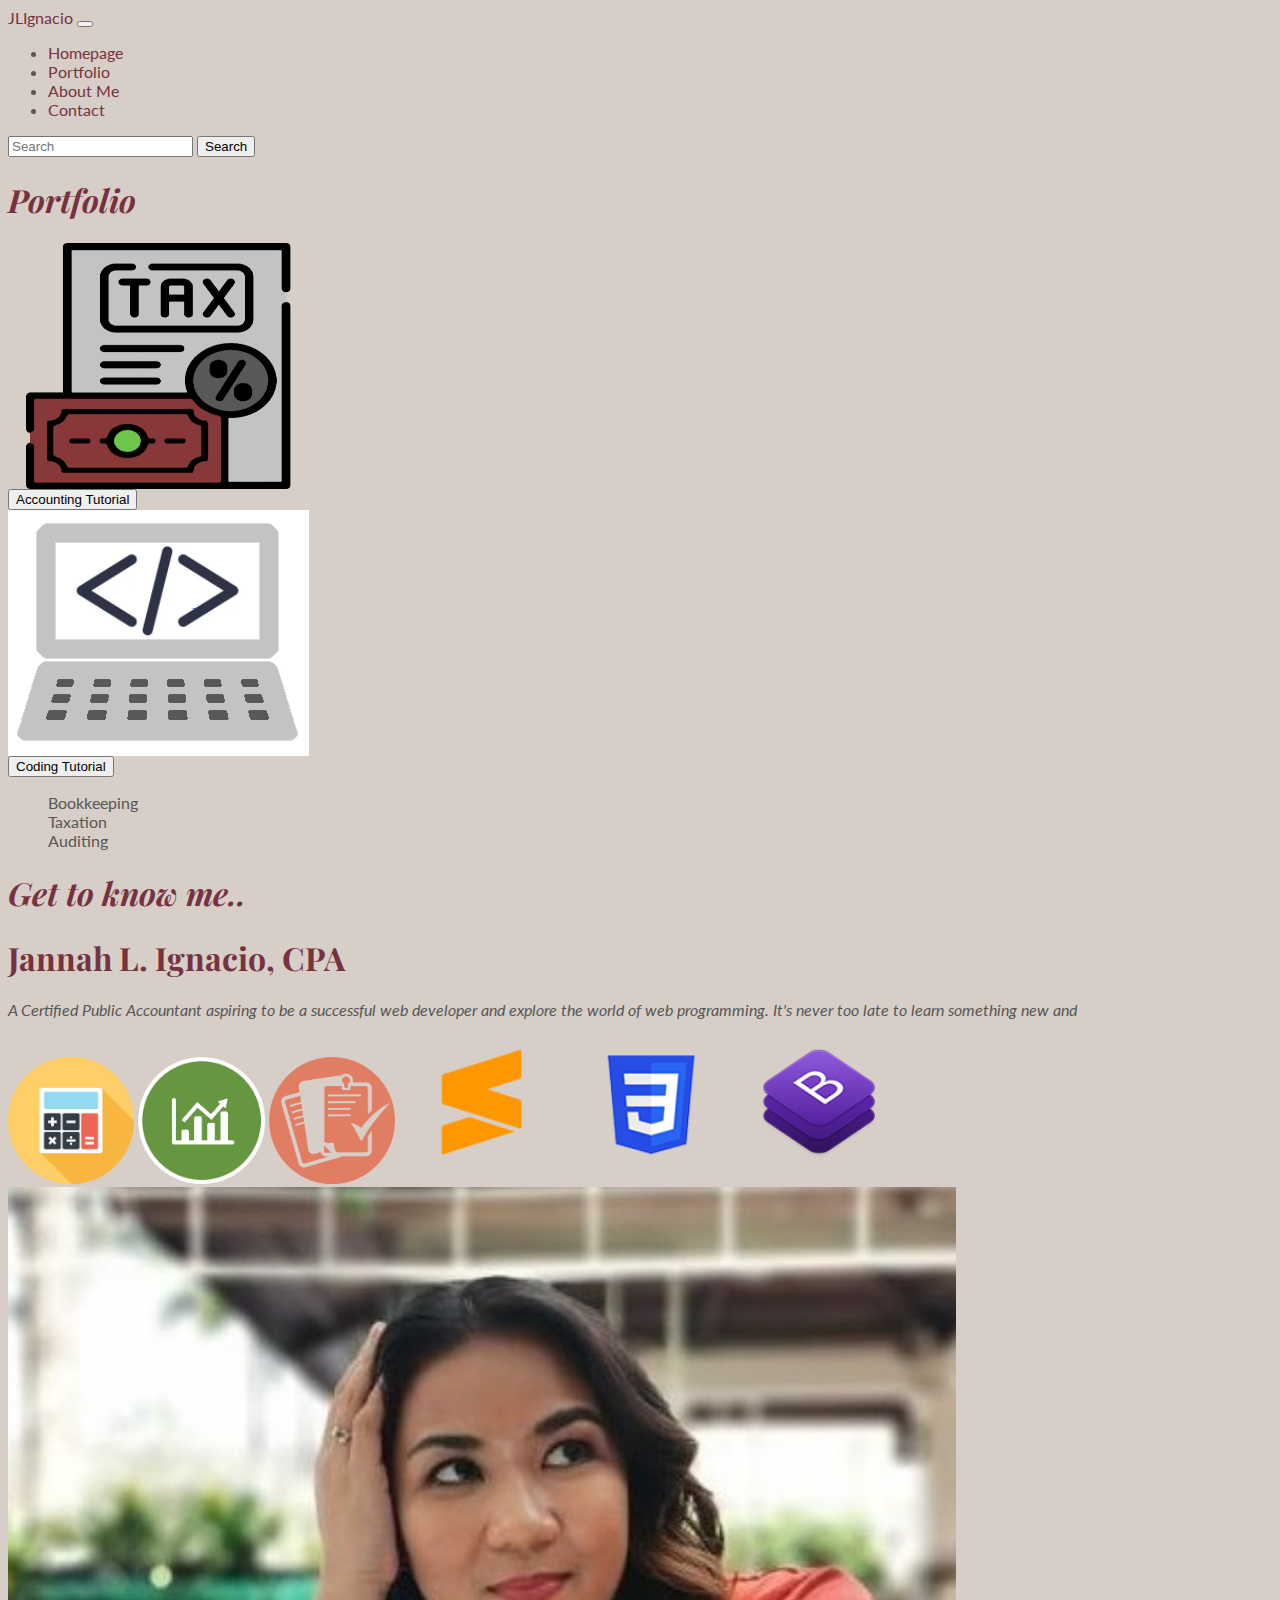
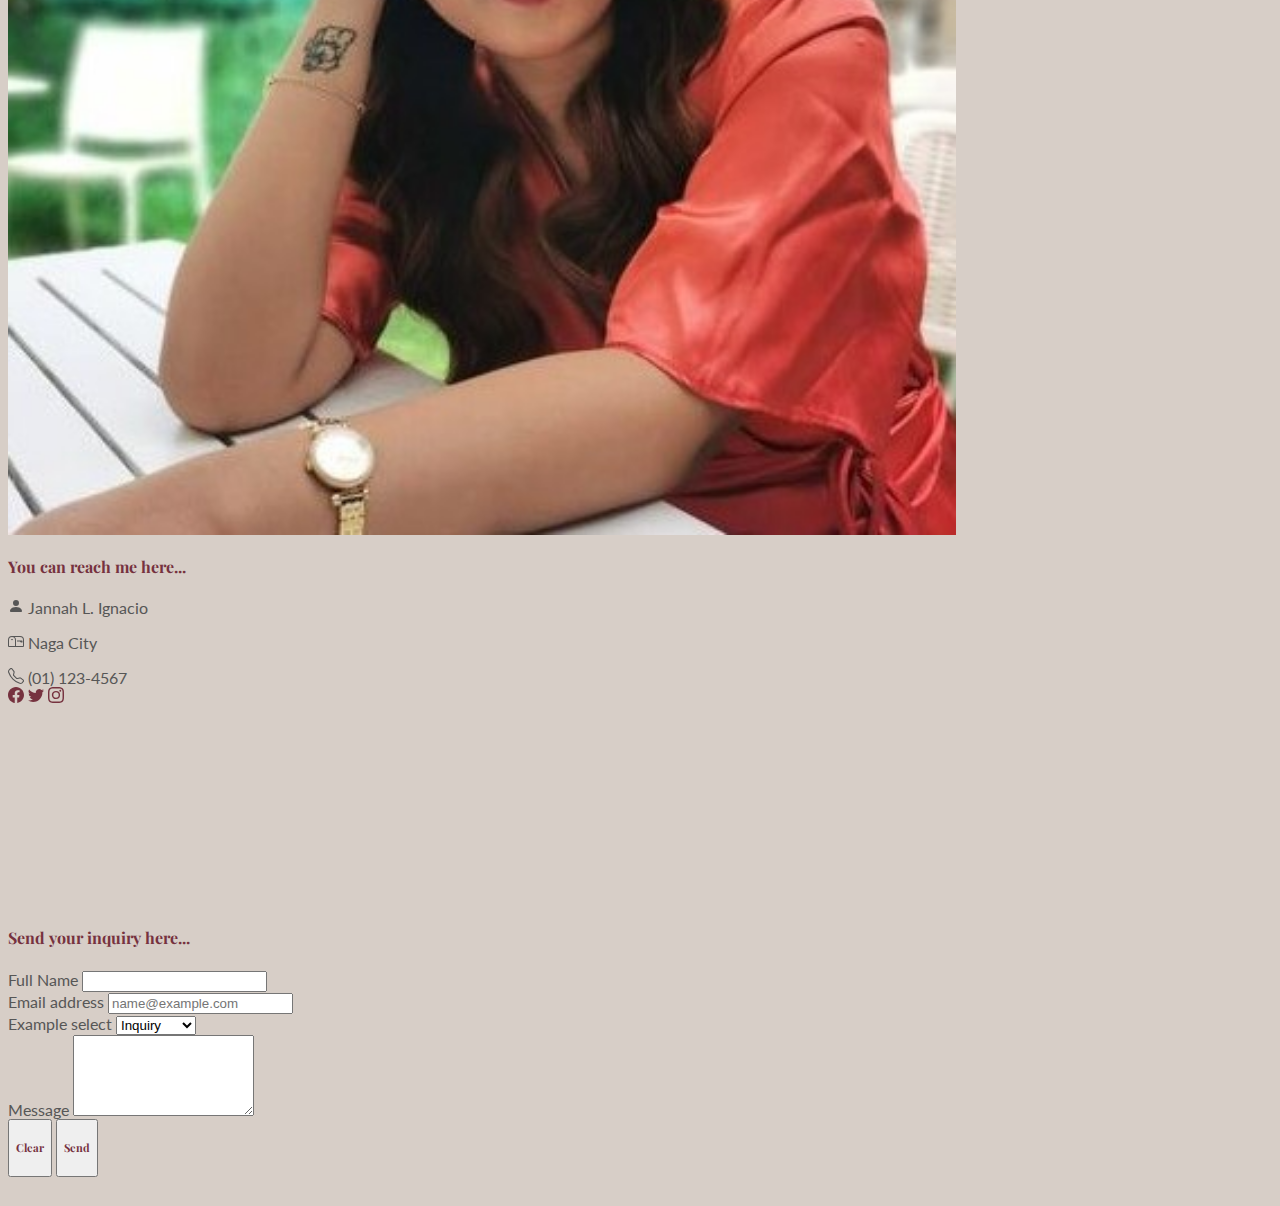
==== project.html @ 273f7ee9 "Add Capstone_01" ====
<html>
	<head>
	
		<meta name="viewport" content="width=device-width, initial-scale=1">
		<meta charset="utf-8">

		<!-- Mobile Responsive Meta Tag -->
		<meta name="viewport" content="width=device-width, initial-scale=1, shrink-to-fit=no">
		
		<!-- Bootstrap Link -->
		<link rel="stylesheet" href="https://cdn.jsdelivr.net/npm/bootstrap@4.6.1/dist/css/bootstrap.min.css" integrity="sha384-zCbKRCUGaJDkqS1kPbPd7TveP5iyJE0EjAuZQTgFLD2ylzuqKfdKlfG/eSrtxUkn" crossorigin="anonymous">

		<link rel="stylesheet" type="text/css"	href="./style.css">

		<!-- Playfair Display Font -->
		<link rel="preconnect" href="https://fonts.googleapis.com">
		<link rel="preconnect" href="https://fonts.gstatic.com" crossorigin>
		<link href="https://fonts.googleapis.com/css2?family=Playfair+Display&display=swap" rel="stylesheet">

		<!-- Lato Font -->
		<link rel="preconnect" href="https://fonts.googleapis.com">
		<link rel="preconnect" href="https://fonts.gstatic.com" crossorigin>
		<link href="https://fonts.googleapis.com/css2?family=Lato:wght@300&family=Playfair+Display:ital@0;1&display=swap" rel="stylesheet">

	<title>Portfolio</title>
	</head>
	<body>
	<!-- Navbar Start -->
	<nav class="navbar fixed-top navbar-expand-lg navbar-light">
		<a class="navbar-brand" href="#homepage">JLIgnacio</a>
    			<button class="navbar-toggler" type="button" data-toggle="collapse" data-target="#navbarNav" aria-controls="navbarNav" aria-expanded="false" aria-label="Toggle navigation">
				<span class="navbar-toggler-icon"></span>
    			</button>
    			<div class="collapse navbar-collapse justify-content-end" id="navbarNav">
    				<ul class="nav navbar-nav nav-tabs mb-2 mb-lg-0 col-12 col-lg-6 justify-content-around">
        				<li class="nav-item">
          					<a class="nav-link active" aria-current="page" href="#homepage">Homepage</a>
       					</li>
       					<li class="nav-item">
         					<a class="nav-link" href="#portfolio">Portfolio</a>
        				</li>
        				<li class="nav-item">
         					<a class="nav-link" href="#aboutme">About Me</a>
        				</li>
        				<li class="nav-item">
         					<a class="nav-link" href="#contact">Contact</a>
        				</li>
          					</ul>
       					</li>
      				</ul>    
    			<form class="d-flex mt-3">
       				<input class="form-control me-2" type="search" placeholder="Search" aria-label="Search">
        			<button class="btn btn-outline-success" type="submit">Search</button>
      			</form>
   				</div>
   		
  		</div>
	</nav>
	<!-- Navbar End -->
	<!-- Main Content Start-->
	<main id="homepage">
		<div class="container-fluid p-5">
			
		</div>
		

		<!-- Portfolio Section Start -->
		
		<div class="container-fluid text-center p-5 border border-dark">
			<h1 class="text-left" id="portfolio"><em>Portfolio</em></h1>
			<div class="row row-justify-content-center mt-2 border border-dark">
				<div class="col-sm-12 col-lg-6 mb-sm-2">
					<div><img src="./images/taxes2.png" class="img-fluid mb-2"></div>
					<button class="btn btn-primary" type="button" data-toggle="collapse" data-target="#accounting" aria-expanded="false" aria-controls="collapseExample1">Accounting Tutorial</button>
				</div>	
				<div class="col-sm-12 col-lg-6">
					<div><img src="./images/coding.png" class="img-fluid mb-2"><div>
					<button class="btn btn-primary" type="button" data-toggle="collapse" data-target="#collapseExample1" aria-expanded="false" aria-controls="collapseExample1">Coding Tutorial</button>
				</div>
				<div class="collapse" id="accounting">
					<div class="card card-body text-left align-self-start">
						<div class="col-sm-12 col-lg-6">
						<ul style="list-style: none;">
							<li>Bookkeeping</li>
							<li>Taxation</li>
							<li>Auditing</li>
						</ul>
				    	</div>
					</div>
				</div>
				
			</div>
		</div>

		<!-- Portfolio Section End -->


		<!-- About Me Section Start -->
		<div class="p-5 container-fluid text-center border border-dark">
			<h1 class="text-left" id="#aboutme"><em>Get to know me..</em></h1>
			<div class="p-4 row justify-content-evenly">	
				<div class="col-12 col-lg-7 align-self-center mb-5 order-lg-1 order-sm-2 border border-dark">
					<div class="ml-3 border border-dark mr-3"><h1>Jannah L. Ignacio, CPA</h1></div>
						  <div class="card-body ml-3 align-self-end mr-3 border border-dark">
						   <em> A Certified Public Accountant aspiring to be a successful web developer and explore the world of web programming. It's never too late to learn something new and</em>
						  </div>
						
						<div class="d-inline-block">
							<img src="./images/bookkeeping.png" class="img-fluid" width="10%">
							<img src="./images/accounting2.png" class="img-fluid" width="10%">
							<img src="./images/audit.png" class="img-fluid" width="10%">
							<img src="./images/sublime-text.png" class="img-fluid" width="13%">
							<img src="./images/css.png" class="img-fluid" width="13%">
							<img src="./images/bootstrap.png" class="img-fluid" width="13%">
						</div>
				</div>

				<div class="col-12 col-lg-5 align-self-center order-lg-2 order-sm-1 border border-dark">
					<img src="images/profile.png" class="rounded-circle img-fluid" width="75%">
				</div>
			</div>
		</div>
		<!-- About Me Section End -->






		<!--Contact section Start -->
		<div class="container-fluid p-5">
			<div class="row justify-content-evenly">
				<div class="card col-12 col-lg-6 mb-sm-3 order-lg-1 order-sm-2 align-items-center" id="card" style="width: 18rem; border: none;">
  					<div class="card-body">
   					<h4 class="card-title mb-3" id="contact">You can reach me here...</h4>
						<div class="text-left">
						<svg xmlns="http://www.w3.org/2000/svg" width="16" height="16" fill="currentColor" class="bi bi-person-fill" viewBox="0 0 16 16">
						<path d="M3 14s-1 0-1-1 1-4 6-4 6 3 6 4-1 1-1 1H3zm5-6a3 3 0 1 0 0-6 3 3 0 0 0 0 6z"/>
						</svg>
						<span class="card-subtitle text-muted">Jannah L. Ignacio</span></p>
						</div>
						<div class="text-left">
						<svg xmlns="http://www.w3.org/2000/svg" width="16" height="16" fill="currentColor" class="bi bi-mailbox" viewBox="0 0 16 16">
	 					<path d="M4 4a3 3 0 0 0-3 3v6h6V7a3 3 0 0 0-3-3zm0-1h8a4 4 0 0 1 4 4v6a1 1 0 0 1-1 1H1a1 1 0 0 1-1-1V7a4 4 0 0 1 4-4zm2.646 1A3.99 3.99 0 0 1 8 7v6h7V7a3 3 0 0 0-3-3H6.646z"/>
						<path d="M11.793 8.5H9v-1h5a.5.5 0 0 1 .5.5v1a.5.5 0 0 1-.5.5h-1a.5.5 0 0 1-.354-.146l-.853-.854zM5 7c0 .552-.448 0-1 0s-1 .552-1 0a1 1 0 0 1 2 0z"/>
						</svg>
						<span class="card-text">Naga City</span></p>
						</div>
						<div class="text-left">
						<svg xmlns="http://www.w3.org/2000/svg" width="16" height="16" fill="currentColor" class="bi bi-telephone" viewBox="0 0 16 16">
						<path d="M3.654 1.328a.678.678 0 0 0-1.015-.063L1.605 2.3c-.483.484-.661 1.169-.45 1.77a17.568 17.568 0 0 0 4.168 6.608 17.569 17.569 0 0 0 6.608 4.168c.601.211 1.286.033 1.77-.45l1.034-1.034a.678.678 0 0 0-.063-1.015l-2.307-1.794a.678.678 0 0 0-.58-.122l-2.19.547a1.745 1.745 0 0 1-1.657-.459L5.482 8.062a1.745 1.745 0 0 1-.46-1.657l.548-2.19a.678.678 0 0 0-.122-.58L3.654 1.328zM1.884.511a1.745 1.745 0 0 1 2.612.163L6.29 2.98c.329.423.445.974.315 1.494l-.547 2.19a.678.678 0 0 0 .178.643l2.457 2.457a.678.678 0 0 0 .644.178l2.189-.547a1.745 1.745 0 0 1 1.494.315l2.306 1.794c.829.645.905 1.87.163 2.611l-1.034 1.034c-.74.74-1.846 1.065-2.877.702a18.634 18.634 0 0 1-7.01-4.42 18.634 18.634 0 0 1-4.42-7.009c-.362-1.03-.037-2.137.703-2.877L1.885.511z"/>
						</svg>
						<span class="card-link">(01) 123-4567</span>
						</div>
							<div class="mt-1 text-center mb-3"><a href="https://www.facebook.com" class="card-link">
							<svg xmlns="http://www.w3.org/2000/svg" width="16" height="16" fill="currentColor" class="bi bi-facebook" viewBox="0 0 16 16">
							<path d="M16 8.049c0-4.446-3.582-8.05-8-8.05C3.58 0-.002 3.603-.002 8.05c0 4.017 2.926 7.347 6.75 7.951v-5.625h-2.03V8.05H6.75V6.275c0-2.017 1.195-3.131 3.022-3.131.876 0 1.791.157 1.791.157v1.98h-1.009c-.993 0-1.303.621-1.303 1.258v1.51h2.218l-.354 2.326H9.25V16c3.824-.604 6.75-3.934 6.75-7.951z"/>
							</svg></a>
							<a href="https://www.twitter.com" class="card-link">
							<svg xmlns="http://www.w3.org/2000/svg" width="16" height="16" fill="currentColor" class="bi bi-twitter" viewBox="0 0 16 16">
							<path d="M5.026 15c6.038 0 9.341-5.003 9.341-9.334 0-.14 0-.282-.006-.422A6.685 6.685 0 0 0 16 3.542a6.658 6.658 0 0 1-1.889.518 3.301 3.301 0 0 0 1.447-1.817 6.533 6.533 0 0 1-2.087.793A3.286 3.286 0 0 0 7.875 6.03a9.325 9.325 0 0 1-6.767-3.429 3.289 3.289 0 0 0 1.018 4.382A3.323 3.323 0 0 1 .64 6.575v.045a3.288 3.288 0 0 0 2.632 3.218 3.203 3.203 0 0 1-.865.115 3.23 3.23 0 0 1-.614-.057 3.283 3.283 0 0 0 3.067 2.277A6.588 6.588 0 0 1 .78 13.58a6.32 6.32 0 0 1-.78-.045A9.344 9.344 0 0 0 5.026 15z"/>
							</svg></a>
							<a href="https://www.instagram.com" class="card-link">
							<svg xmlns="http://www.w3.org/2000/svg" width="16" height="16" fill="currentColor" class="bi bi-instagram" viewBox="0 0 16 16">
							<path d="M8 0C5.829 0 5.556.01 4.703.048 3.85.088 3.269.222 2.76.42a3.917 3.917 0 0 0-1.417.923A3.927 3.927 0 0 0 .42 2.76C.222 3.268.087 3.85.048 4.7.01 5.555 0 5.827 0 8.001c0 2.172.01 2.444.048 3.297.04.852.174 1.433.372 1.942.205.526.478.972.923 1.417.444.445.89.719 1.416.923.51.198 1.09.333 1.942.372C5.555 15.99 5.827 16 8 16s2.444-.01 3.298-.048c.851-.04 1.434-.174 1.943-.372a3.916 3.916 0 0 0 1.416-.923c.445-.445.718-.891.923-1.417.197-.509.332-1.09.372-1.942C15.99 10.445 16 10.173 16 8s-.01-2.445-.048-3.299c-.04-.851-.175-1.433-.372-1.941a3.926 3.926 0 0 0-.923-1.417A3.911 3.911 0 0 0 13.24.42c-.51-.198-1.092-.333-1.943-.372C10.443.01 10.172 0 7.998 0h.003zm-.717 1.442h.718c2.136 0 2.389.007 3.232.046.78.035 1.204.166 1.486.275.373.145.64.319.92.599.28.28.453.546.598.92.11.281.24.705.275 1.485.039.843.047 1.096.047 3.231s-.008 2.389-.047 3.232c-.035.78-.166 1.203-.275 1.485a2.47 2.47 0 0 1-.599.919c-.28.28-.546.453-.92.598-.28.11-.704.24-1.485.276-.843.038-1.096.047-3.232.047s-2.39-.009-3.233-.047c-.78-.036-1.203-.166-1.485-.276a2.478 2.478 0 0 1-.92-.598 2.48 2.48 0 0 1-.6-.92c-.109-.281-.24-.705-.275-1.485-.038-.843-.046-1.096-.046-3.233 0-2.136.008-2.388.046-3.231.036-.78.166-1.204.276-1.486.145-.373.319-.64.599-.92.28-.28.546-.453.92-.598.282-.11.705-.24 1.485-.276.738-.034 1.024-.044 2.515-.045v.002zm4.988 1.328a.96.96 0 1 0 0 1.92.96.96 0 0 0 0-1.92zm-4.27 1.122a4.109 4.109 0 1 0 0 8.217 4.109 4.109 0 0 0 0-8.217zm0 1.441a2.667 2.667 0 1 1 0 5.334 2.667 2.667 0 0 1 0-5.334z"/>
							</svg></a>
							</div>
						<div class="mapouter text-left"><div class="gmap_canvas"><iframe width="250" height="250" id="gmap_canvas" src="https://maps.google.com/maps?q=ignacio%20family,%20naga%20city&t=&z=13&ie=UTF8&iwloc=&output=embed" frameborder="0" scrolling="no" marginheight="0" marginwidth="0"></iframe><a href="https://www.embedgooglemap.net/blog/divi-discount-code-elegant-themes-coupon/"></a><br><style>.mapouter{position:relative;text-align:right;height:200px;width:200px;}</style><style>.gmap_canvas {overflow:hidden;background:none!important;height:500px;width:600px;}</style></div></div>
					</div>
				</div>
				<form class="col-12 col-lg-4 order-lg-2 order-sm-1 mt-3 text-start">
					<h4 class="text-center">Send your inquiry here...</h4>
					<div class="mb-3">
 						<label for="fullname" class="form-label">Full Name</label>
						<input type="text" class="form-control" id="fullname" required autocomplete>
					</div>
					<div class="mb-3">
 						<label for="emailaddress" class="form-label">Email address</label>
						<input type="email" class="form-control" id="emailaddress" placeholder="name@example.com" required autocomplete>
					</div>
					<div class="form-group mb-3">
					    <label for="exampleFormControlSelect1">Example select</label>
					    <select class="form-control" id="exampleFormControlSelect1">
					      <option>Inquiry</option>
					      <option>Quotation</option>
					      <option>Follow-up</option>
					      <option>Others</option>
					    </select>
					  </div>
					<div class="mb-3">
						<label for="exampleFormControlTextarea1" class="form-label">Message</label>
						<textarea class="form-control" id="exampleFormControlTextarea1" rows="5" required autocomplete></textarea>
					</div>
					<button type="reset"><h5>Clear</h5></button>
					<button type="send"><h5>Send</h5></button>
				</form>
			</div>		
		</div>
	
		<!--Contact section End -->

		</div>
	<!-- Main Content End-->
	</div>
	</main>

	<script src="https://cdn.jsdelivr.net/npm/jquery@3.5.1/dist/jquery.slim.min.js" integrity="sha384-DfXdz2htPH0lsSSs5nCTpuj/zy4C+OGpamoFVy38MVBnE+IbbVYUew+OrCXaRkfj" crossorigin="anonymous"></script>
	<script src="https://cdn.jsdelivr.net/npm/bootstrap@4.6.1/dist/js/bootstrap.bundle.min.js" integrity="sha384-fQybjgWLrvvRgtW6bFlB7jaZrFsaBXjsOMm/tB9LTS58ONXgqbR9W8oWht/amnpF" crossorigin="anonymous"></script>

	</body>
</html>
---- style.css ----
body, #card, nav {
	background-color: #D7CEC7;
	font-family: 'Lato', Georgia;
	color: #565656;
}

a {
	text-decoration: none;
	color: #76323F;
}

h1, h4, h2, h5 {
	font-family: 'Playfair Display', verdana;
	color: #76323F;
}

h3 {
	font-family: 'Playfair Display', verdana;
	color: #565656;
}
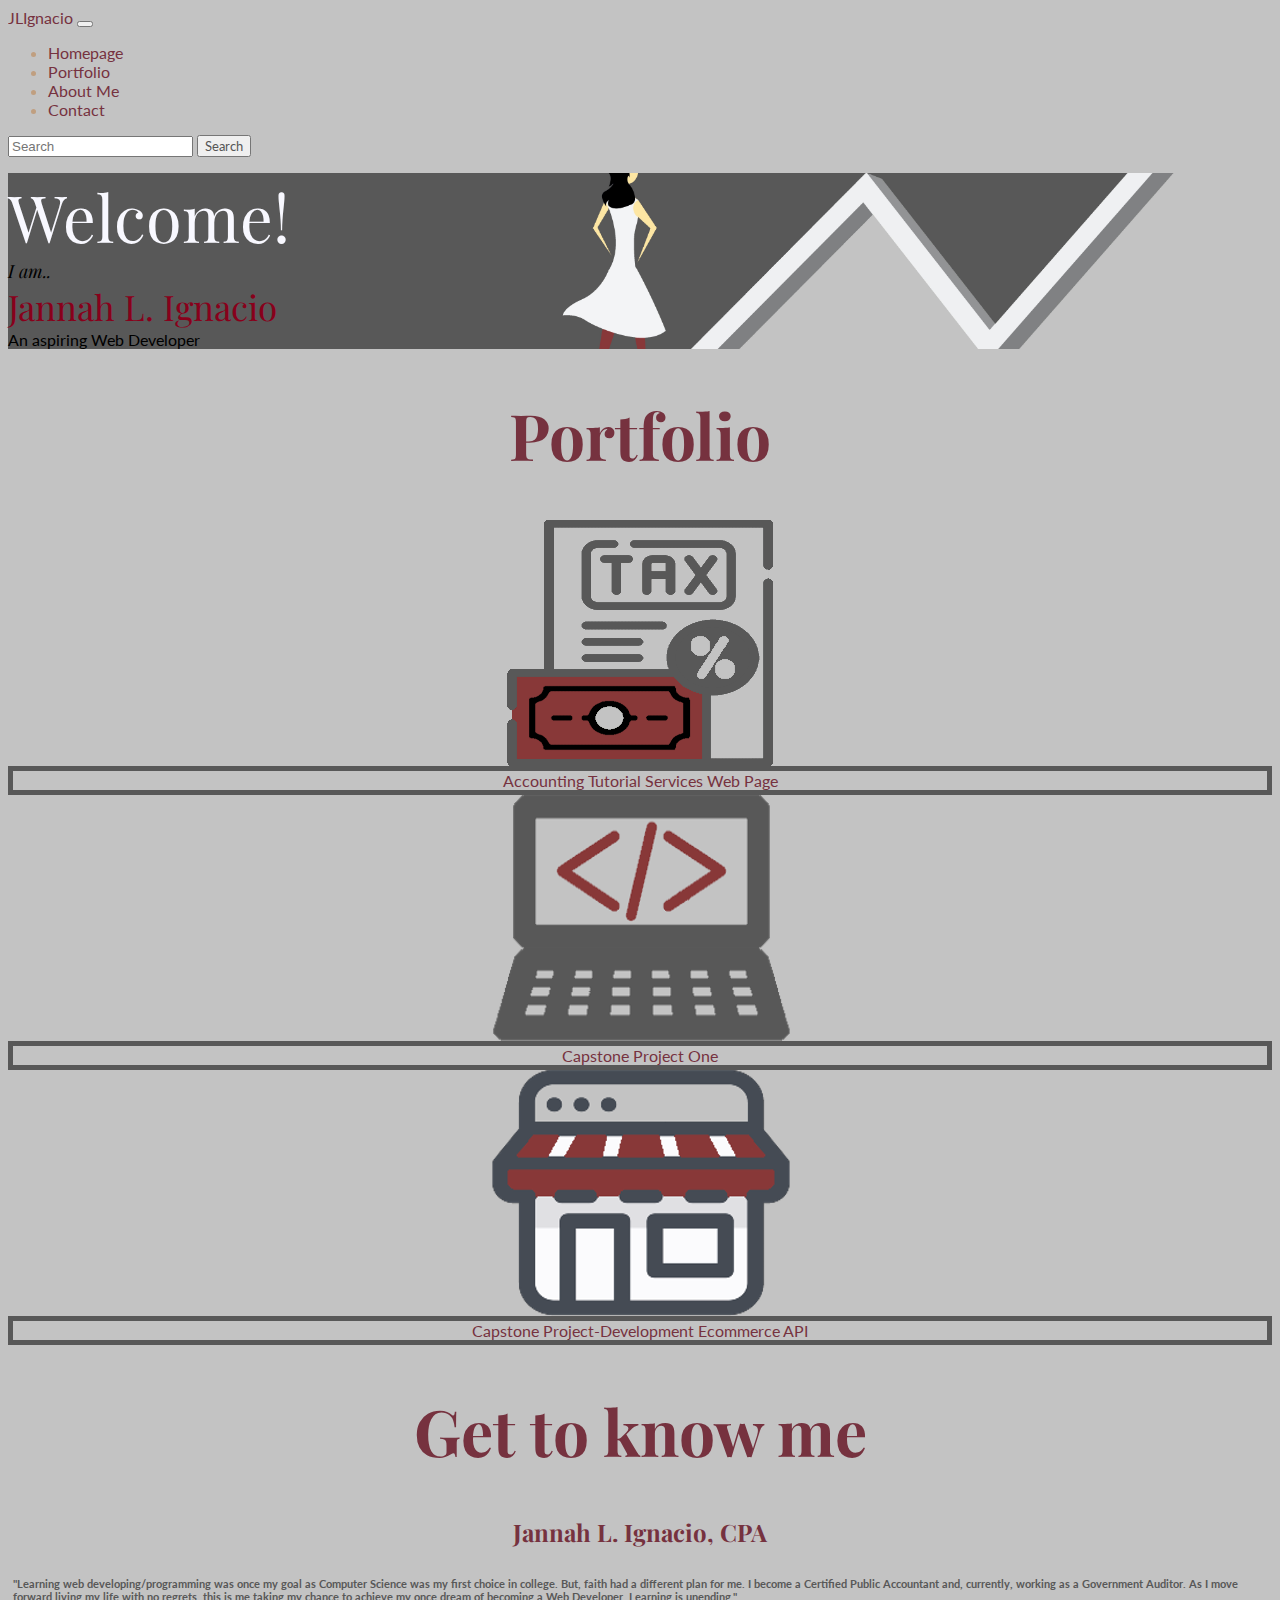
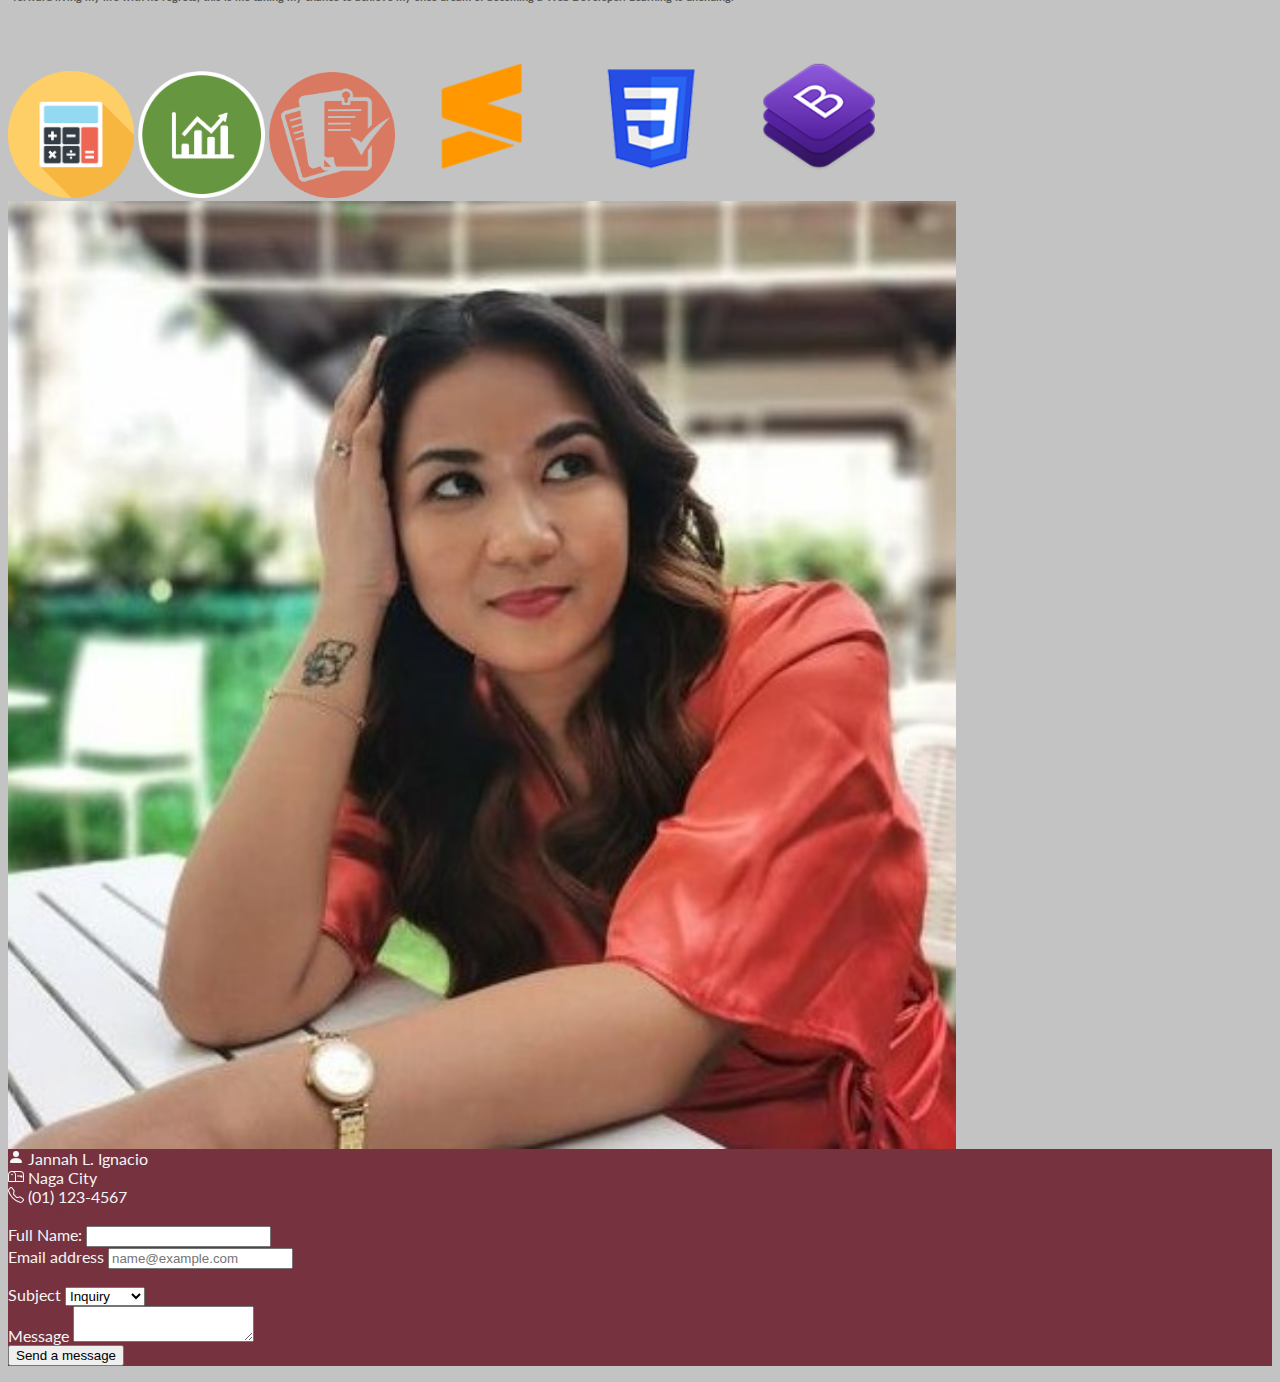
==== commit c3bd1198: "Add Capstone_01" ====
--- a/project.html
+++ b/project.html
@@ -26,7 +26,7 @@
 	</head>
 	<body>
 	<!-- Navbar Start -->
-	<nav class="navbar fixed-top navbar-expand-lg navbar-light">
+	<nav class="navbar navbar-expand-lg navbar-light fixed-top">
 		<a class="navbar-brand" href="#homepage">JLIgnacio</a>
     			<button class="navbar-toggler" type="button" data-toggle="collapse" data-target="#navbarNav" aria-controls="navbarNav" aria-expanded="false" aria-label="Toggle navigation">
 				<span class="navbar-toggler-icon"></span>
@@ -34,7 +34,7 @@
     			<div class="collapse navbar-collapse justify-content-end" id="navbarNav">
     				<ul class="nav navbar-nav nav-tabs mb-2 mb-lg-0 col-12 col-lg-6 justify-content-around">
         				<li class="nav-item">
-          					<a class="nav-link active" aria-current="page" href="#homepage">Homepage</a>
+          					<a class="nav-link" href="#homepage">Homepage</a>
        					</li>
        					<li class="nav-item">
          					<a class="nav-link" href="#portfolio">Portfolio</a>
@@ -48,9 +48,9 @@
           					</ul>
        					</li>
       				</ul>    
-    			<form class="d-flex mt-3">
+    			<form class="d-flex">
        				<input class="form-control me-2" type="search" placeholder="Search" aria-label="Search">
-        			<button class="btn btn-outline-success" type="submit">Search</button>
+        			<button class="btn btn-outline-light" type="submit" style="color: #565656; font-family: 'Lato';">Search</button>
       			</form>
    				</div>
    		
@@ -59,98 +59,98 @@
 	<!-- Navbar End -->
 	<!-- Main Content Start-->
 	<main id="homepage">
-		<div class="container-fluid p-5">
-			
-		</div>
-		
-
+		<div class="container-fluid img-background py-5">
+		<div class="p-4 min-vh-100 row">	
+				<div class="col-12 col-lg-4 align-self-center mb-5 order-lg-1 order-2">
+					<div class="welcome row">Welcome!</div>
+					<div class="intro row mx-5">I am..</div>
+					<div class="jannah row justify-content-center">Jannah L. Ignacio</div>
+					<div class="webdev row justify-content-center">An aspiring Web Developer</div> 	
+				</div>
+			</div>	
+		</div>
+	</main>
 		<!-- Portfolio Section Start -->
-		
-		<div class="container-fluid text-center p-5 border border-dark">
-			<h1 class="text-left" id="portfolio"><em>Portfolio</em></h1>
-			<div class="row row-justify-content-center mt-2 border border-dark">
-				<div class="col-sm-12 col-lg-6 mb-sm-2">
-					<div><img src="./images/taxes2.png" class="img-fluid mb-2"></div>
-					<button class="btn btn-primary" type="button" data-toggle="collapse" data-target="#accounting" aria-expanded="false" aria-controls="collapseExample1">Accounting Tutorial</button>
-				</div>	
-				<div class="col-sm-12 col-lg-6">
-					<div><img src="./images/coding.png" class="img-fluid mb-2"><div>
-					<button class="btn btn-primary" type="button" data-toggle="collapse" data-target="#collapseExample1" aria-expanded="false" aria-controls="collapseExample1">Coding Tutorial</button>
-				</div>
-				<div class="collapse" id="accounting">
-					<div class="card card-body text-left align-self-start">
-						<div class="col-sm-12 col-lg-6">
-						<ul style="list-style: none;">
-							<li>Bookkeeping</li>
-							<li>Taxation</li>
-							<li>Auditing</li>
-						</ul>
-				    	</div>
-					</div>
-				</div>
-				
+	<section-portfolio>
+		<div class="container-fluid py-5" id="portfolio">
+		<div class="mt-5 min-vh-90">
+			<h1 class="header">Portfolio</h1>
+			<div class="row justify-content-evenly mt-5 ml-3 mr-3">
+				<div class="col-12 col-lg-4">
+				  <img class="mt-3 mb-3 mt-lg-0 mb-lg-0 img-fluid" src="./images/taxes2.png">
+				  <div class="par-portfolio col-12 mt-2"><a href="./Capstone_01/project.html">
+				    Accounting Tutorial Services Web Page</a>
+				  </div>
+				</div>
+				<div class="col-12 col-lg-4">
+				  <img class="mt-3 mb-3 mt-lg-0 mb-lg-0 img-fluid" src="./images/coding.png">
+				  <div class="par-portfolio col-12 mt-2">
+				  	<a href="#homepage">Capstone Project One</a>
+				  </div>
+				</div>
+				<div class="col-12 col-lg-4">
+				  <img class="mt-3 mb-3 mt-lg-0 mb-lg-0 img-fluid" src="./images/ecommerce.png">
+				  <div class="par-portfolio col-12 mt-2">
+				   <a href="#">Capstone Project-Development Ecommerce API</a>
+				  </div>
+				</div>			
 			</div>
 		</div>
-
+		</div>
+	</section-portfolio>
 		<!-- Portfolio Section End -->
-
-
 		<!-- About Me Section Start -->
-		<div class="p-5 container-fluid text-center border border-dark">
-			<h1 class="text-left" id="#aboutme"><em>Get to know me..</em></h1>
-			<div class="p-4 row justify-content-evenly">	
-				<div class="col-12 col-lg-7 align-self-center mb-5 order-lg-1 order-sm-2 border border-dark">
-					<div class="ml-3 border border-dark mr-3"><h1>Jannah L. Ignacio, CPA</h1></div>
-						  <div class="card-body ml-3 align-self-end mr-3 border border-dark">
-						   <em> A Certified Public Accountant aspiring to be a successful web developer and explore the world of web programming. It's never too late to learn something new and</em>
+	<section-aboutme>
+		<div class="py-5 container-fluid text-center" id="aboutme">
+			<div class="mt-lg-5 mt-0">
+			<h1 class="header">Get to know me</h1>
+			<div class="p-lg-5 p-0 row justify-content-evenly pb-lg-0">	
+				<div class="py-5 col-12 col-lg-6 order-lg-1 order-2">
+					<div class="py-lg-2 py-0"><h2 class="header-sub">Jannah L. Ignacio, CPA</h2></div>
+						  <div class="card-body">
+						   <h6 class="quote"> "Learning web developing/programming was once my goal as Computer Science was my first choice in college. But, faith had a different plan for me. I become a Certified Public Accountant and, currently, working as a Government Auditor. As I move forward living my life with no regrets, this is me taking my chance to achieve my once dream of becoming a Web Developer. Learning is unending."</h6>
 						  </div>
 						
 						<div class="d-inline-block">
-							<img src="./images/bookkeeping.png" class="img-fluid" width="10%">
-							<img src="./images/accounting2.png" class="img-fluid" width="10%">
+							<img src="./images/bookkeeping.png" class="img-fluid mr-lg-4" width="10%">
+							<img src="./images/accounting2.png" class="img-fluid mr-lg-4" width="10%">
 							<img src="./images/audit.png" class="img-fluid" width="10%">
 							<img src="./images/sublime-text.png" class="img-fluid" width="13%">
 							<img src="./images/css.png" class="img-fluid" width="13%">
 							<img src="./images/bootstrap.png" class="img-fluid" width="13%">
 						</div>
 				</div>
-
-				<div class="col-12 col-lg-5 align-self-center order-lg-2 order-sm-1 border border-dark">
+				<div class="col-12 col-lg-5 align-self-center order-lg-2 order-1">
 					<img src="images/profile.png" class="rounded-circle img-fluid" width="75%">
 				</div>
 			</div>
-		</div>
+			</div>
+		</div>
+	</section>
 		<!-- About Me Section End -->
-
-
-
-
-
-
 		<!--Contact section Start -->
-		<div class="container-fluid p-5">
-			<div class="row justify-content-evenly">
-				<div class="card col-12 col-lg-6 mb-sm-3 order-lg-1 order-sm-2 align-items-center" id="card" style="width: 18rem; border: none;">
-  					<div class="card-body">
-   					<h4 class="card-title mb-3" id="contact">You can reach me here...</h4>
+	<section-contact>
+		<div class="container-fluid py-5" id="contact">
+			<div class="p-3 row">
+				<div class="contact col-12 col-lg-2 mb-sm-3 order-lg-1 order-3 align-items-center">
 						<div class="text-left">
 						<svg xmlns="http://www.w3.org/2000/svg" width="16" height="16" fill="currentColor" class="bi bi-person-fill" viewBox="0 0 16 16">
 						<path d="M3 14s-1 0-1-1 1-4 6-4 6 3 6 4-1 1-1 1H3zm5-6a3 3 0 1 0 0-6 3 3 0 0 0 0 6z"/>
 						</svg>
-						<span class="card-subtitle text-muted">Jannah L. Ignacio</span></p>
+						<span class="card-subtitle">Jannah L. Ignacio</span>
 						</div>
 						<div class="text-left">
 						<svg xmlns="http://www.w3.org/2000/svg" width="16" height="16" fill="currentColor" class="bi bi-mailbox" viewBox="0 0 16 16">
 	 					<path d="M4 4a3 3 0 0 0-3 3v6h6V7a3 3 0 0 0-3-3zm0-1h8a4 4 0 0 1 4 4v6a1 1 0 0 1-1 1H1a1 1 0 0 1-1-1V7a4 4 0 0 1 4-4zm2.646 1A3.99 3.99 0 0 1 8 7v6h7V7a3 3 0 0 0-3-3H6.646z"/>
 						<path d="M11.793 8.5H9v-1h5a.5.5 0 0 1 .5.5v1a.5.5 0 0 1-.5.5h-1a.5.5 0 0 1-.354-.146l-.853-.854zM5 7c0 .552-.448 0-1 0s-1 .552-1 0a1 1 0 0 1 2 0z"/>
 						</svg>
-						<span class="card-text">Naga City</span></p>
+						<span class="card-subtitle">Naga City</span>
 						</div>
 						<div class="text-left">
 						<svg xmlns="http://www.w3.org/2000/svg" width="16" height="16" fill="currentColor" class="bi bi-telephone" viewBox="0 0 16 16">
 						<path d="M3.654 1.328a.678.678 0 0 0-1.015-.063L1.605 2.3c-.483.484-.661 1.169-.45 1.77a17.568 17.568 0 0 0 4.168 6.608 17.569 17.569 0 0 0 6.608 4.168c.601.211 1.286.033 1.77-.45l1.034-1.034a.678.678 0 0 0-.063-1.015l-2.307-1.794a.678.678 0 0 0-.58-.122l-2.19.547a1.745 1.745 0 0 1-1.657-.459L5.482 8.062a1.745 1.745 0 0 1-.46-1.657l.548-2.19a.678.678 0 0 0-.122-.58L3.654 1.328zM1.884.511a1.745 1.745 0 0 1 2.612.163L6.29 2.98c.329.423.445.974.315 1.494l-.547 2.19a.678.678 0 0 0 .178.643l2.457 2.457a.678.678 0 0 0 .644.178l2.189-.547a1.745 1.745 0 0 1 1.494.315l2.306 1.794c.829.645.905 1.87.163 2.611l-1.034 1.034c-.74.74-1.846 1.065-2.877.702a18.634 18.634 0 0 1-7.01-4.42 18.634 18.634 0 0 1-4.42-7.009c-.362-1.03-.037-2.137.703-2.877L1.885.511z"/>
 						</svg>
-						<span class="card-link">(01) 123-4567</span>
+						<span class="card-subtitle">(01) 123-4567</span>
 						</div>
 							<div class="mt-1 text-center mb-3"><a href="https://www.facebook.com" class="card-link">
 							<svg xmlns="http://www.w3.org/2000/svg" width="16" height="16" fill="currentColor" class="bi bi-facebook" viewBox="0 0 16 16">
@@ -165,45 +165,41 @@
 							<path d="M8 0C5.829 0 5.556.01 4.703.048 3.85.088 3.269.222 2.76.42a3.917 3.917 0 0 0-1.417.923A3.927 3.927 0 0 0 .42 2.76C.222 3.268.087 3.85.048 4.7.01 5.555 0 5.827 0 8.001c0 2.172.01 2.444.048 3.297.04.852.174 1.433.372 1.942.205.526.478.972.923 1.417.444.445.89.719 1.416.923.51.198 1.09.333 1.942.372C5.555 15.99 5.827 16 8 16s2.444-.01 3.298-.048c.851-.04 1.434-.174 1.943-.372a3.916 3.916 0 0 0 1.416-.923c.445-.445.718-.891.923-1.417.197-.509.332-1.09.372-1.942C15.99 10.445 16 10.173 16 8s-.01-2.445-.048-3.299c-.04-.851-.175-1.433-.372-1.941a3.926 3.926 0 0 0-.923-1.417A3.911 3.911 0 0 0 13.24.42c-.51-.198-1.092-.333-1.943-.372C10.443.01 10.172 0 7.998 0h.003zm-.717 1.442h.718c2.136 0 2.389.007 3.232.046.78.035 1.204.166 1.486.275.373.145.64.319.92.599.28.28.453.546.598.92.11.281.24.705.275 1.485.039.843.047 1.096.047 3.231s-.008 2.389-.047 3.232c-.035.78-.166 1.203-.275 1.485a2.47 2.47 0 0 1-.599.919c-.28.28-.546.453-.92.598-.28.11-.704.24-1.485.276-.843.038-1.096.047-3.232.047s-2.39-.009-3.233-.047c-.78-.036-1.203-.166-1.485-.276a2.478 2.478 0 0 1-.92-.598 2.48 2.48 0 0 1-.6-.92c-.109-.281-.24-.705-.275-1.485-.038-.843-.046-1.096-.046-3.233 0-2.136.008-2.388.046-3.231.036-.78.166-1.204.276-1.486.145-.373.319-.64.599-.92.28-.28.546-.453.92-.598.282-.11.705-.24 1.485-.276.738-.034 1.024-.044 2.515-.045v.002zm4.988 1.328a.96.96 0 1 0 0 1.92.96.96 0 0 0 0-1.92zm-4.27 1.122a4.109 4.109 0 1 0 0 8.217 4.109 4.109 0 0 0 0-8.217zm0 1.441a2.667 2.667 0 1 1 0 5.334 2.667 2.667 0 0 1 0-5.334z"/>
 							</svg></a>
 							</div>
-						<div class="mapouter text-left"><div class="gmap_canvas"><iframe width="250" height="250" id="gmap_canvas" src="https://maps.google.com/maps?q=ignacio%20family,%20naga%20city&t=&z=13&ie=UTF8&iwloc=&output=embed" frameborder="0" scrolling="no" marginheight="0" marginwidth="0"></iframe><a href="https://www.embedgooglemap.net/blog/divi-discount-code-elegant-themes-coupon/"></a><br><style>.mapouter{position:relative;text-align:right;height:200px;width:200px;}</style><style>.gmap_canvas {overflow:hidden;background:none!important;height:500px;width:600px;}</style></div></div>
+				</div>
+				<form class="col-12 col-lg-5 order-lg-2 order-1 mt-3 text-start">
+					<div class="mb-3 row">
+ 						<label for="fullname" class="col-12 col-lg-3 form-label">Full Name:</label>
+						<input type="text" class="col-12 col-lg-7 form-control" id="fullname" required autocomplete>
 					</div>
-				</div>
-				<form class="col-12 col-lg-4 order-lg-2 order-sm-1 mt-3 text-start">
-					<h4 class="text-center">Send your inquiry here...</h4>
-					<div class="mb-3">
- 						<label for="fullname" class="form-label">Full Name</label>
-						<input type="text" class="form-control" id="fullname" required autocomplete>
+					<div class=" row mb-3">
+ 						<label for="emailaddress" class="col-12 col-lg-3 form-label">Email address</label>
+						<input type="email" class="col-12 col-lg-7 form-control" id="emailaddress" placeholder="name@example.com" required autocomplete>
 					</div>
-					<div class="mb-3">
- 						<label for="emailaddress" class="form-label">Email address</label>
-						<input type="email" class="form-control" id="emailaddress" placeholder="name@example.com" required autocomplete>
-					</div>
-					<div class="form-group mb-3">
-					    <label for="exampleFormControlSelect1">Example select</label>
-					    <select class="form-control" id="exampleFormControlSelect1">
+				</form>
+				<form class="col-12 col-lg-5 order-lg-3 order-2 mt-lg-3 mt-0 text-start">
+					<div class="row form-group mb-3">
+					    <label for="exampleFormControlSelect1" class="col-12 col-lg-2">Subject</label>
+					    <select class="form-control col-12 col-lg-7" id="exampleFormControlSelect1">
 					      <option>Inquiry</option>
 					      <option>Quotation</option>
 					      <option>Follow-up</option>
 					      <option>Others</option>
 					    </select>
 					  </div>
-					<div class="mb-3">
-						<label for="exampleFormControlTextarea1" class="form-label">Message</label>
-						<textarea class="form-control" id="exampleFormControlTextarea1" rows="5" required autocomplete></textarea>
+					<div class="row mb-3">
+						<label for="exampleFormControlTextarea1" class="col-12 col-lg-2 form-label">Message</label>
+						<textarea class="col-12 col-lg-7 form-control" id="exampleFormControlTextarea1" rows="2" required autocomplete></textarea>
 					</div>
-					<button type="reset"><h5>Clear</h5></button>
-					<button type="send"><h5>Send</h5></button>
+					<div class="row justify-content-start">
+					<button type="send" class="offset-lg-5">Send a message</div></button>
 				</form>
 			</div>		
 		</div>
-	
+	</section-contact>
 		<!--Contact section End -->
-
-		</div>
-	<!-- Main Content End-->
+		</div>
 	</div>
-	</main>
-
+	</div>
 	<script src="https://cdn.jsdelivr.net/npm/jquery@3.5.1/dist/jquery.slim.min.js" integrity="sha384-DfXdz2htPH0lsSSs5nCTpuj/zy4C+OGpamoFVy38MVBnE+IbbVYUew+OrCXaRkfj" crossorigin="anonymous"></script>
 	<script src="https://cdn.jsdelivr.net/npm/bootstrap@4.6.1/dist/js/bootstrap.bundle.min.js" integrity="sha384-fQybjgWLrvvRgtW6bFlB7jaZrFsaBXjsOMm/tB9LTS58ONXgqbR9W8oWht/amnpF" crossorigin="anonymous"></script>
 
--- a/style.css
+++ b/style.css
@@ -1,7 +1,81 @@
-body, #card, nav {
-	background-color: #D7CEC7;
-	font-family: 'Lato', Georgia;
+html {
+	scroll-behavior: smooth;
+}
+
+body {
+	background-color: #c3c3c3;
+	font-family: 'Lato', sans-serif;
 	color: #565656;
+}
+
+nav ul {
+	font-family: 'Lato';
+	color: #C09F80;
+	font-style: bold;
+	font-size: 1rem;
+}
+
+.navbar {
+	background-color: #c3c3c3;
+	overflow-x: hidden;
+}
+
+div.img-background {
+	background-image: url(./images/bg4.jpg);
+	background-position: center;
+	background-repeat: no-repeat;
+	background-size: cover;
+	background-color: #c3c3c3;
+	width: 100%;
+	max-width: 5000px;
+}
+
+div.card-main {
+	font-family: 'Lato';
+	color: #c3c3c3;
+	font-size: 30px;
+	border-style: solid;
+	border-color: lightgray;
+	width: 18rem;
+	text-align: center;
+}
+
+div.welcome {
+	font-family: 'Playfair Display';
+	font-size: 65px;
+	color: ghostwhite;
+	font-weight: 20px;
+}
+
+div.intro {
+	font-family: 'Playfair Display';
+	font-size: 18px;
+	font-style: italic;
+	color: black;
+}
+div.jannah {
+	font-family: 'Playfair Display';
+	font-size: 35px;
+	color: #88001b;
+	font-style: bold;
+}
+
+div.webdev {
+	font-family: 'Lato';
+	font-family: 18px;
+	color: black;
+}
+
+section-portfolio {
+	text-align: center;
+}
+
+div.par-portfolio {
+	text-align: center;
+	border-style: solid;
+	border-width: 5px;
+	border-color: #585858;
+	font-size: 1rem;
 }
 
 a {
@@ -9,12 +83,69 @@
 	color: #76323F;
 }
 
-h1, h4, h2, h5 {
-	font-family: 'Playfair Display', verdana;
+h1.header {
+	text-align: center;
+	font-family: 'Playfair Display';
+	font-size: 4rem;
 	color: #76323F;
 }
 
-h3 {
-	font-family: 'Playfair Display', verdana;
-	color: #565656;
+h2.header-sub {
+	text-align: center;
+	font-family: 'Playfair Display';
+	color: #76323F;
+}
+
+h6.quote {
+	padding: 5;
+	font-family: 'Lato';
+	color: #585858;
+	font-style: bold;
+}
+
+h1.header-main {
+	font-family: 'Playfair Display';
+	font-size: 5rem;
+	color: #c3c3c3;
+	font-weight: 500;
+}
+
+div.contact {
+	font-family: 'Lato';
+	background-color: #76323F;
+	color: #whitesmoke;
+}
+
+#contact {
+	background-color: #76323F;
+	border-top: black;
+	color: whitesmoke;
+}
+
+@media screen and (max-width: 360px) {
+  h1 {
+    font-size: 40px !important;
+    line-height: 80%;
+    margin-top: 10px;
+  }
+  div.welcome {
+  	font-size: 40px !important;
+    line-height: 80%;
+    margin-top: 10px;
+  }
+  div.jannah {
+  	font-size: 30px !important;
+    line-height: 80%;
+    margin-top: 10px;
+  }
+
+  h2.header-sub{
+  	font-size: 20px !important;
+  	line-height: 80%;
+  }
+
+  h6.quote {
+  	font-size: 15px !important;
+  	line-height: 80%;
+  }
 }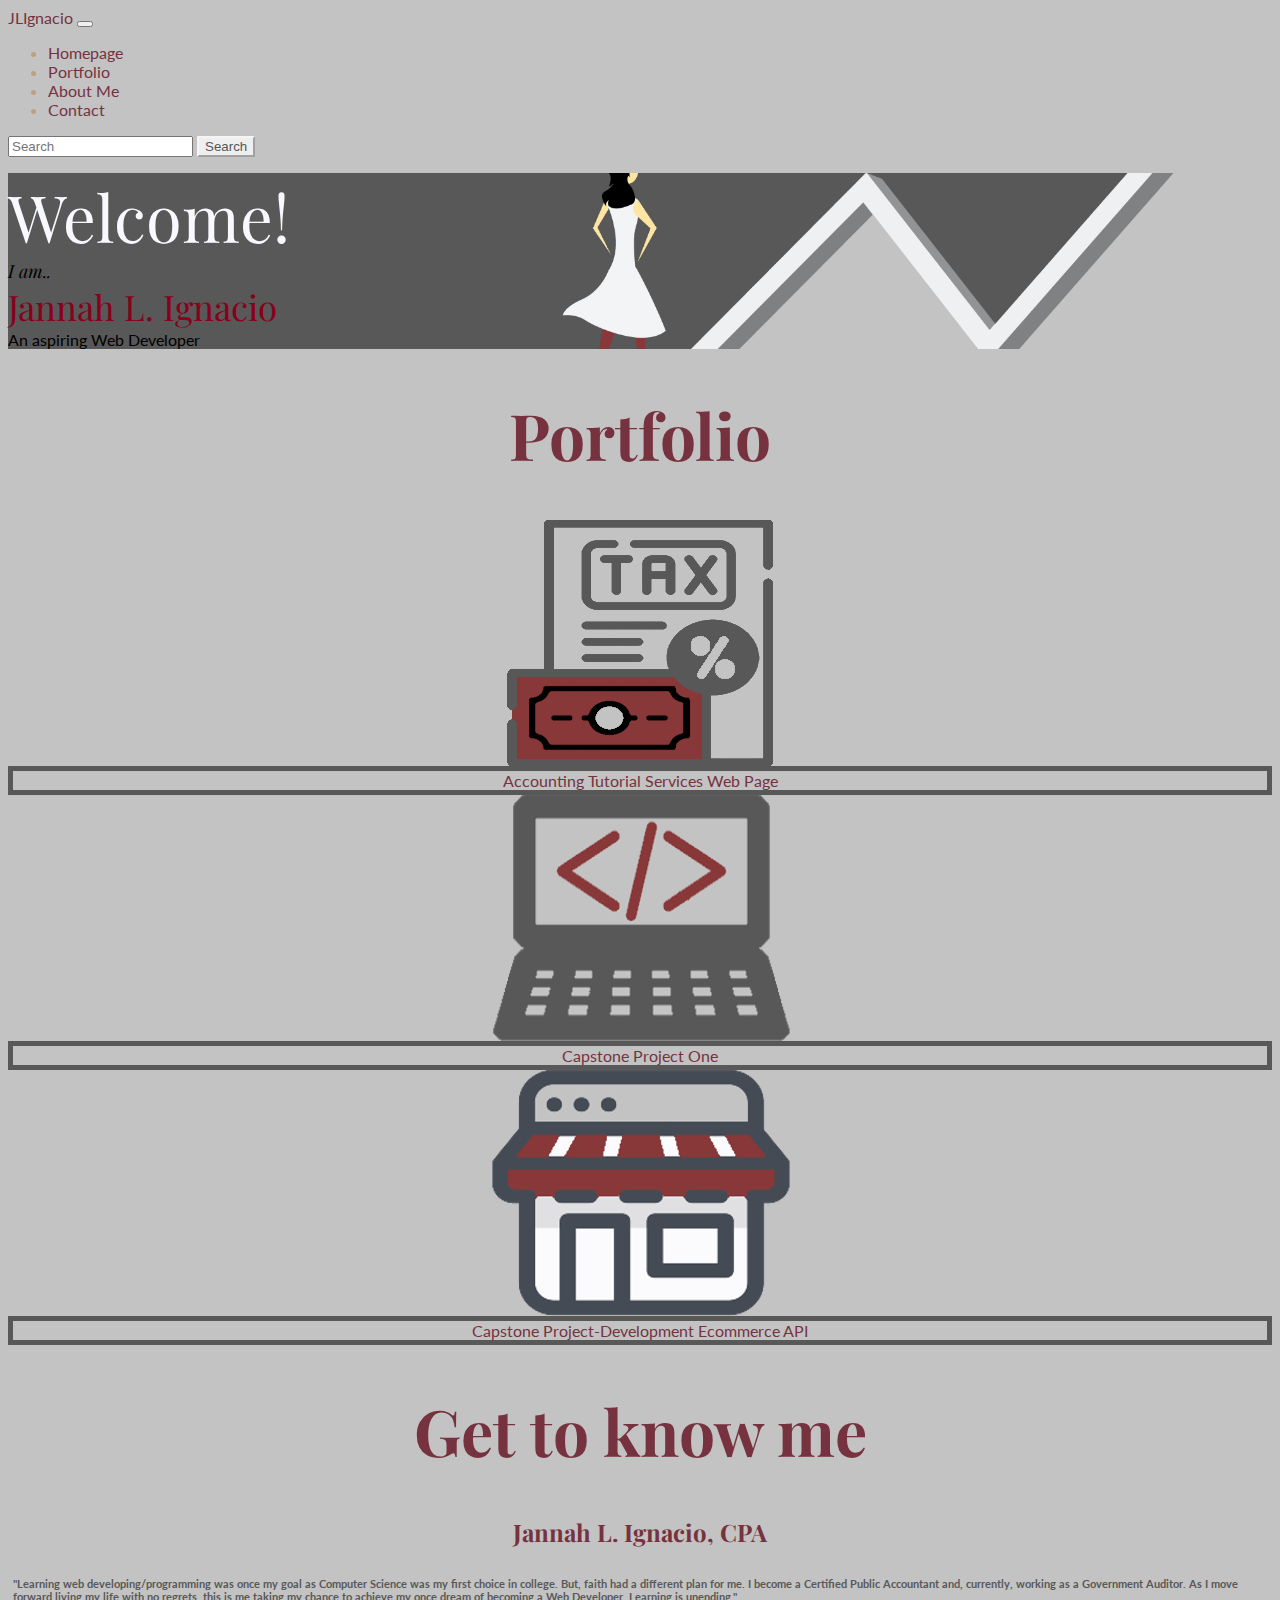
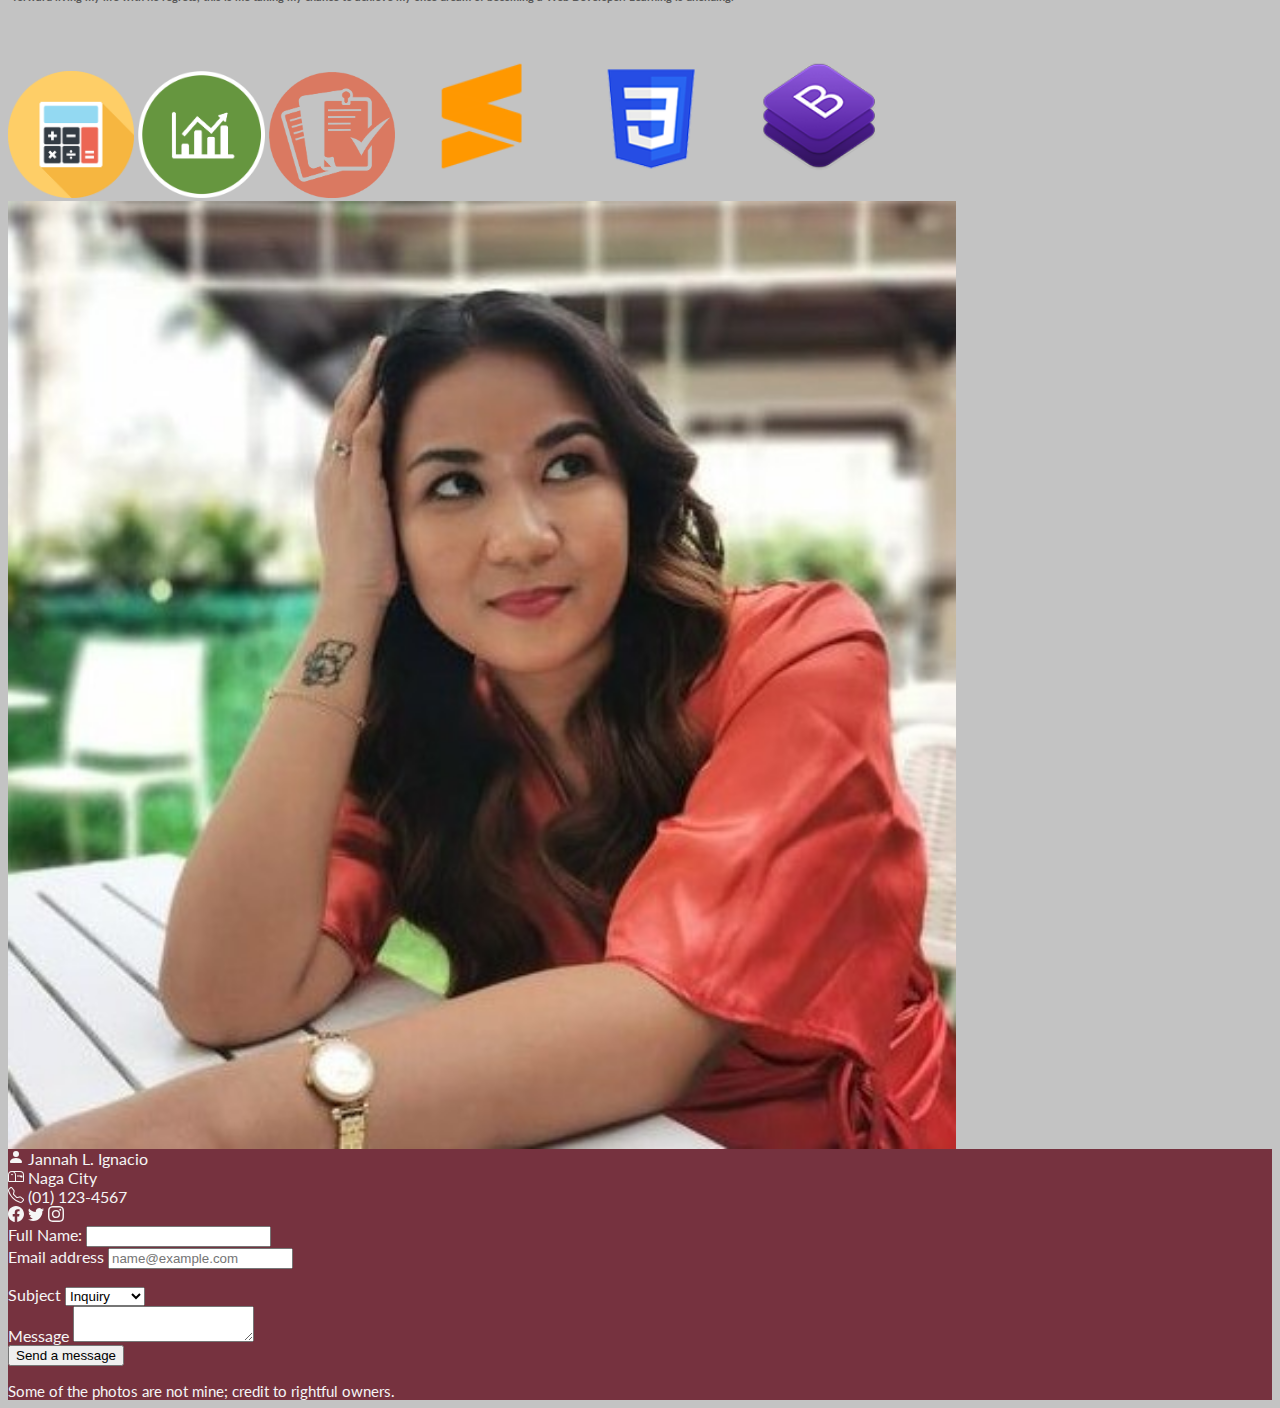
==== commit d35b8285: "Add Capstone_01" ====
--- a/project.html
+++ b/project.html
@@ -50,7 +50,7 @@
       				</ul>    
     			<form class="d-flex">
        				<input class="form-control me-2" type="search" placeholder="Search" aria-label="Search">
-        			<button class="btn btn-outline-light" type="submit" style="color: #565656; font-family: 'Lato';">Search</button>
+        			<button class="btn search" type="submit">Search</button>
       			</form>
    				</div>
    		
@@ -193,6 +193,9 @@
 					<div class="row justify-content-start">
 					<button type="send" class="offset-lg-5">Send a message</div></button>
 				</form>
+			</div>
+			<div class="row ml-lg-5 ml-1 disclaimer">
+				Some of the photos are not mine; credit to rightful owners.
 			</div>		
 		</div>
 	</section-contact>
--- a/style.css
+++ b/style.css
@@ -148,4 +148,22 @@
   	font-size: 15px !important;
   	line-height: 80%;
   }
+  div.disclaimer {
+  	font-size: 10px !important;
+  	line-height: 80%;
+  }
+}
+
+button.search {
+	font-size: 'Lato';
+	color: #565656;
+	border-color: whitesmoke;
+}
+
+a.card-link {
+	color: whitesmoke;
+}
+
+div.disclaimer {
+	font-size: 15px;
 }